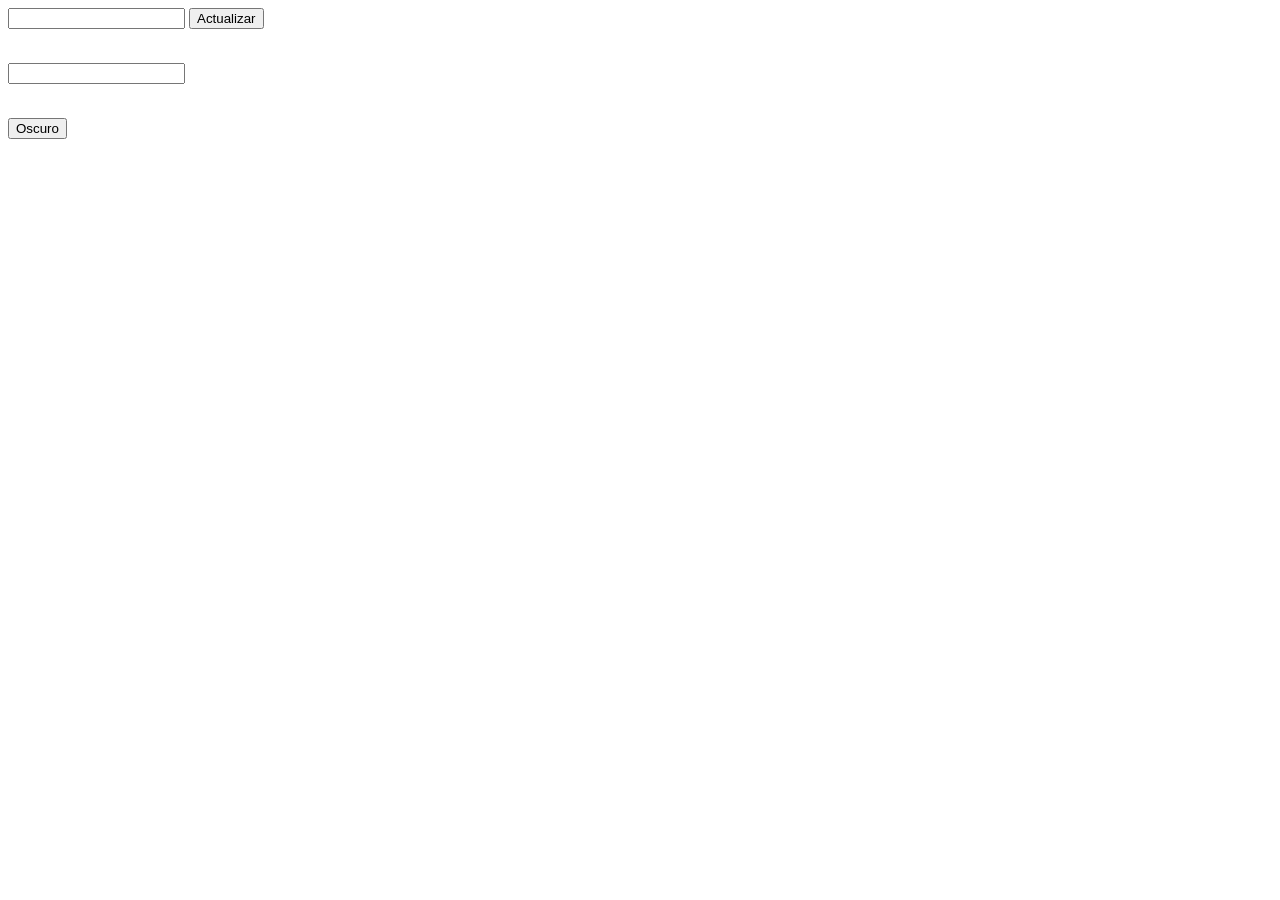
==== Frontend/Js/Ejercicios/Ejercicio3/Ejercicio3.html @ b937b6af "29/01/26" ====
<!DOCTYPE html>
<html lang="es">
<head>
    <meta charset="UTF-8">
    <meta name="viewport" content="width=device-width, initial-scale=1.0">
    <link rel="stylesheet" href="Ejercicio3.css">
    <title>Ejercicio3</title>
</head>
<body>
    <form action="">
    <input type="text" id="input">
    <button>Actualizar</button>
    <p id="parrafo"></p>
    <p id="pError"></p>
    <br>
    <input type="text" id="input2" oninput="inputNuevo()">
    <p id="parrafo2"></p>
    <br>
    <button id="botonTema" onclick="cambiarTema()"> Oscuro</button>
</form>
    <script src="Ejercicio3.js"></script>
</body>
</html>
---- Frontend/Js/Ejercicios/Ejercicio3/Ejercicio3.css ----
#pError {
    color: red;
}
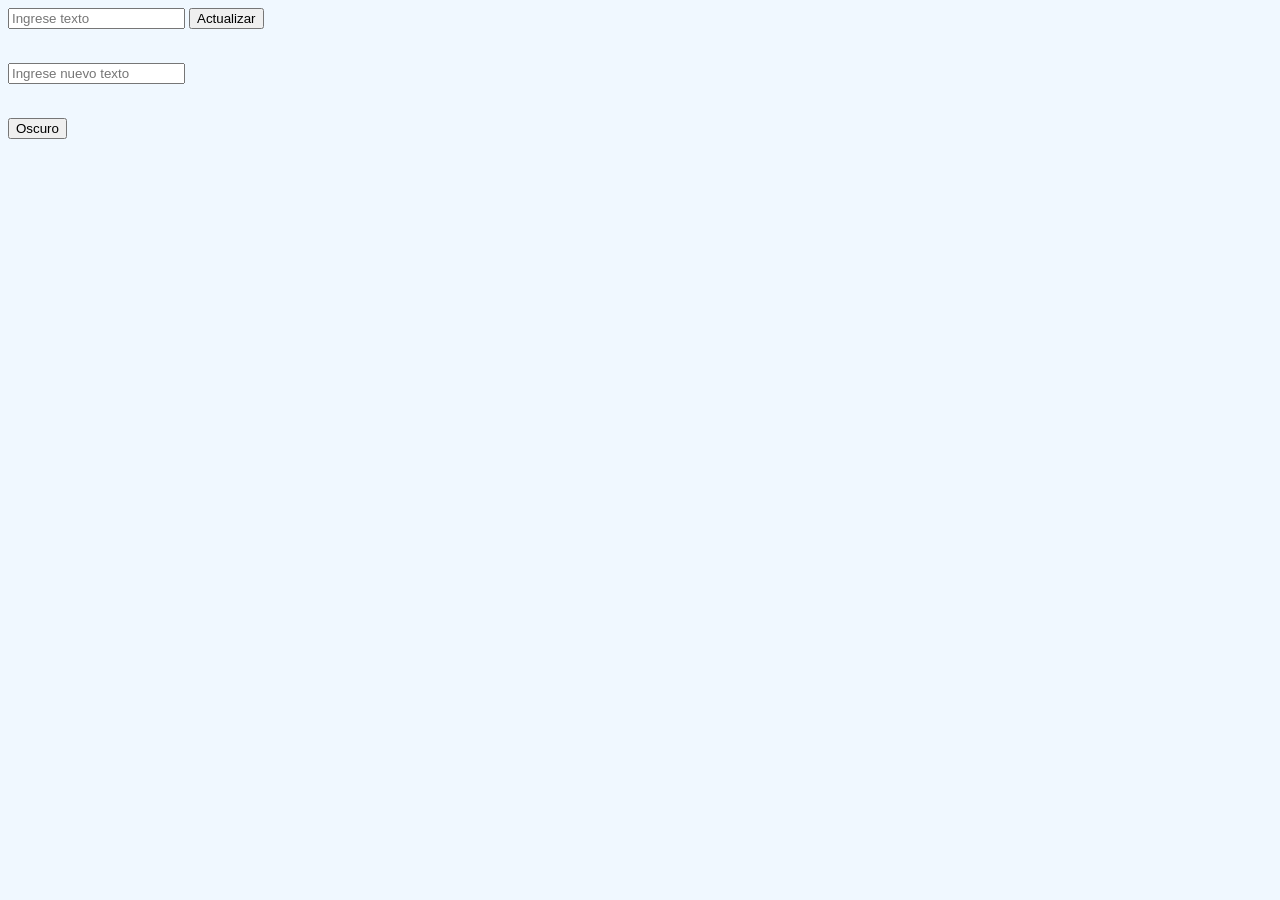
==== commit ce735f7e: "29/01/26" ====
--- a/Frontend/Js/Ejercicios/Ejercicio3/Ejercicio3.html
+++ b/Frontend/Js/Ejercicios/Ejercicio3/Ejercicio3.html
@@ -8,12 +8,12 @@
 </head>
 <body>
     <form action="">
-    <input type="text" id="input">
-    <button>Actualizar</button>
+    <input type="text" id="input" placeholder="Ingrese texto">
+    <button onclick="actualizar()">Actualizar</button>
     <p id="parrafo"></p>
     <p id="pError"></p>
     <br>
-    <input type="text" id="input2" oninput="inputNuevo()">
+    <input type="text" id="input2" placeholder="Ingrese nuevo texto" oninput="inputNuevo()">
     <p id="parrafo2"></p>
     <br>
     <button id="botonTema" onclick="cambiarTema()"> Oscuro</button>
--- a/Frontend/Js/Ejercicios/Ejercicio3/Ejercicio3.css
+++ b/Frontend/Js/Ejercicios/Ejercicio3/Ejercicio3.css
@@ -1,3 +1,6 @@
+body{
+    background-color: aliceblue;
+}
 #pError {
     color: red;
 }
